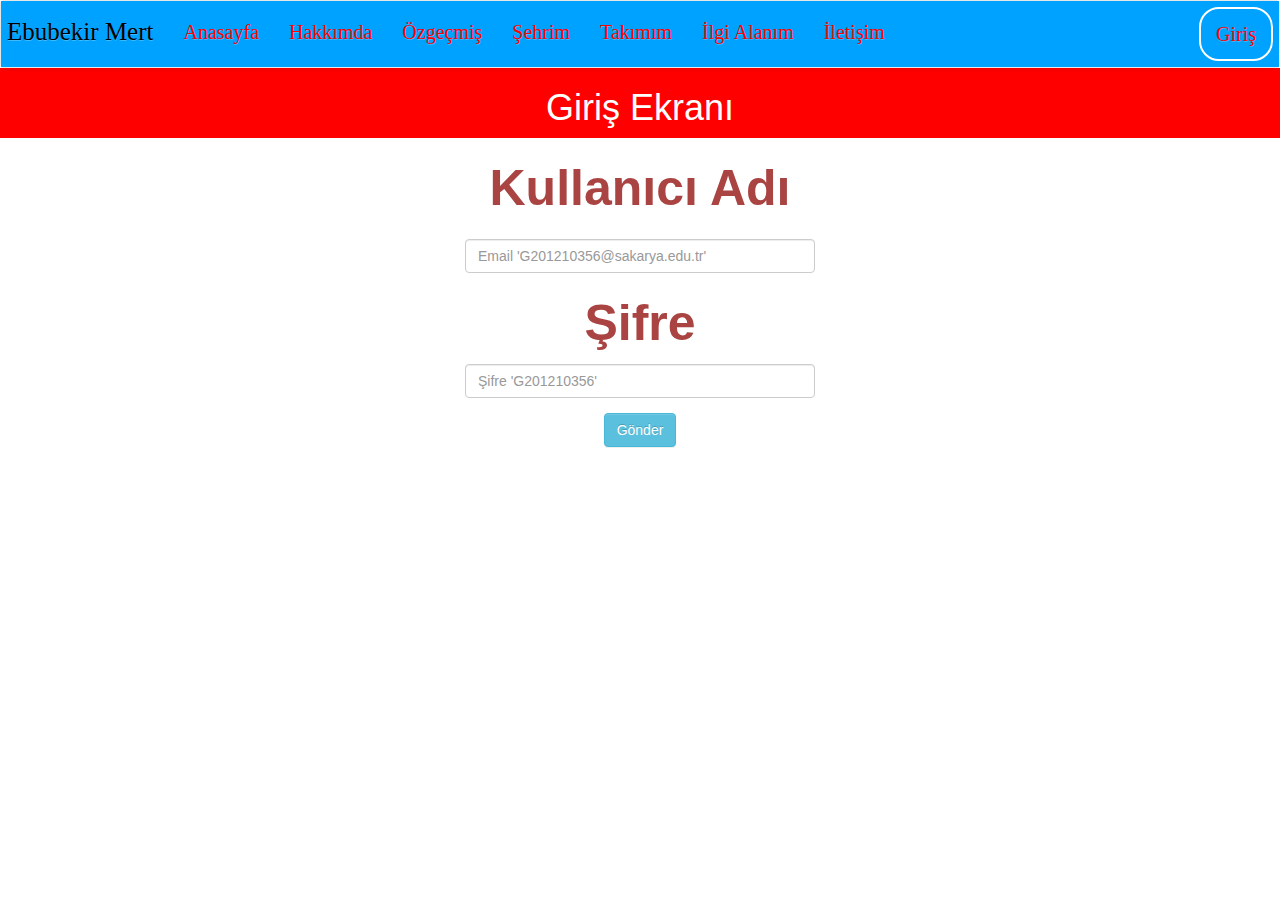
==== giris.html @ 85d92043 "Projem" ====
<!DOCTYPE html>
<html>

<head>

	<meta charset="UTF-8">
    <meta http-equiv="X-UA-Compatible" content="IE=edge">
    <meta name="viewport" content="width=device-width, initial-scale=1.0">
    <link rel="stylesheet" href="Bootstrapt1/css/bootstrap-theme.min.css">
    <link rel="stylesheet" href="Bootstrapt1/css/bootstrap.min.css">
    <link rel="stylesheet" href="css/style.css" type="text/css">
    <link rel="stylesheet" href="fontawesome-free-5.15.3-web/css/fontawesome.css">
    <link rel="stylesheet" href="fontawesome-free-5.15.3-web/css/fontawesome.min.css">
    <title>Giriş</title>
</head>
<body>
	<script src="https://code.jquery.com/jquery-2.2.4.js"
	integrity="sha256-iT6Q9iMJYuQiMWNd9lDyBUStIq/8PuOW33aOqmvFpqI=" crossorigin="anonymous"></script>
<script src="bootstrapt1/js/bootstrap.js"></script>
<nav class="navbar navbar-default syfa">
	<div class="container-fluid">
		<div class="navbar-header">
			<button type="button" class="navbar-toggle collapsed" data-toggle="collapse"
				data-target="#bs-example-navbar-collapse-1" aria-expanded="false">
				<span class="sr-only">Toggle navigation</span>
				<span class="icon-bar"></span>
				<span class="icon-bar"></span>
				<span class="icon-bar"></span>
			</button>
			<a class="navbar-brand" href="index.html">Ebubekir Mert</a>
		</div>

		<div class="collapse navbar-collapse" id="bs-example-navbar-collapse-1">
			<ul class="nav navbar-nav">
				<li><a href="index.html">Anasayfa <span class="sr-only">(current)</span></a></li>
				<li><a href="hakkımda.html">Hakkımda<span class="sr-only">(current)</span></a></li>
				<li><a href="Özgeçmiş.html">Özgeçmiş <span class="sr-only">(current)</span></a></li>
				<li><a href="Şehrim.html">Şehrim <span class="sr-only">(current)</span></a></li>
				<li><a href="Takımım.html">Takımım <span class="sr-only">(current)</span></a></li>
				<li><a href="İlgiAlanım.html">İlgi Alanım <span class="sr-only">(current)</span></a></li>
				<li><a href="İletişim.html">İletişim <span class="sr-only">(current)</span></a></li>

			</ul>
			<ul class="nav navbar-nav navbar-right">
				<li><a href="giris.html">Giriş <span class="sr-only">(current)</span></a></li>
			</ul>
		</div>
	</div>
</nav>
	<header>
		<div class=" text-center giriş">
			<div class="container">
				<div class="">
					<h1 class="display-4 font-italic Ekran">
						Giriş Ekranı
					</h1>
				</div>
			</div>
		</div>
	</header>
	
	<main>
		<div class="container forms">
			
			<form action="Login.php" method="POST" name="Form" onsubmit="return control()">
				<div class="form-group text-center text-danger" >
					<label for="email" class="EMAİL" >Kullanıcı Adı</label>
					<input type="text" name="email" class="form-control" placeholder="Email 'G201210356@sakarya.edu.tr'" >
				</div>
				<div class="form-group text-center text-danger">
					<label for="password" class="sifre">Şifre</label>
					<input type="password" name="password" class="form-control" placeholder="Şifre 'G201210356'" >
				</div>
				<button class="btn btn btn-info" type="submit">Gönder</button>
				<br><br><br>
			</form>
		</div>
	</main>
	
	<script>
		function control() {	
			var y = document.forms["Form"]["email"].value;
			if (y == "") {
				alert("kullanıcı adı boş bırakılamaz!!!");
				return false;
			}
			var x = document.forms["Form"]["password"].value;
			if (x == "") {
				alert("Şifre boş bırakılamaz!!!");
				return false;
			}
			var forMail = /^[a-zA-Z0-9._-]+@([a-zA-Z0-9.-]+.)+([.])+[a-zA-Z0-9.-]{2,4}$/;
			if (forMail.test(y) == false) {
				alert("Geçersiz Kullanıcı Adı!!!");
				return false;
			}


		}

	</script>
	<script src="https://code.jquery.com/jquery-3.3.1.min.js"></script>
	<script src="https://cdnjs.cloudflare.com/ajax/libs/popper.js/1.14.3/umd/popper.min.js"></script>
	<script src="https://stackpath.bootstrapcdn.com/bootstrap/4.1.3/js/bootstrap.min.js"></script>
	
</body>
</html>
---- css/style.css ----
/*genel*/
*{
  margin: 0px;
  padding: 0px;
}
.syfa{
  margin: 0px;
  padding: 0px;
  width: 100%;
}
.container-fluid {
  background-color: rgb(0, 162, 255);
  border-radius: 0px;
  border-color: transparent;
  padding: 6px;
  margin: 0px;
}
.navbar-default .navbar-header a{

  font-family: Georgia, 'Times New Roman', Times, serif;
  font-size: 25px;
  transition: color .2s linear;
  color: black;
}
.navbar-default .navbar-header a:hover{
  color:white;
}
.navbar-default .navbar-nav li a{
color: red;
font-family: Georgia, 'Times New Roman', Times, serif;
font-size: 20px;
}
.navbar-default .navbar-nav li a:hover{
color: white;
}
.navbar-default .navbar-right li a{
  border-style: solid;
  border-color: white;
  border-width: 2px;
  border-radius: 20px;
  color: red;
}


/*Anasayfa*/
.index{
  background-color:lime;
}
.sayfa{
  background-color: turquoise;
width: 100%;
margin: 0px;
padding: 0px;
}
.sayfa .baslik .list-group-item-heading{
  color: red;
  display: flex;
  justify-content: center;
  align-items: center;
}
.sayfa .baslik .f3{
  color: black;
  font-size: 15px;
}
.alt-bölüm{
  background-color: red;
  margin: 0px;
  padding: 0px;
}
.alt-bölüm .ögrenimim{
  width: 100%;
}
.alt-bölüm .ögrenimim ul{
  list-style-type: none;
}
.alt-bölüm .ögrenimim ul li{
  font-size: 15px;
  list-style-type: none;
  margin: 10px;
  padding: 5px;
  float: left;
  border-style: solid;
  border-color: black;
  border-radius: 20px;
  line-height: 15px;
  color: blue;
}


/*Hakkımda Sayfası*/
/*section alanı*/
.home-5-bg{
  background-color: yellow;
  display: flex;
  flex-direction: column;

}
.home-5-bg .container .hakkımda{
  background-color: red;
  align-items: center;
  display: flex;
  flex-direction: column;
  color: white;
}
.home-5-bg .container .yazı{
  font-size: 20px;
}
/*alt alan*/
.alt_alan{
  color: white;
  background-color:lightslategrey;
  display: flex;
  justify-content: center;
  align-items: center;
  flex-direction: column;
  font-family: Georgia, 'Times New Roman', Times, serif;
  font-size: 30px;
  height: 150px;
  padding: 10px;
  width: 100%;
  margin: 0px;
}
.alt_alan .alt_alan_baslik{
  font-family: Georgia, 'Times New Roman', Times, serif;
  font-size: 25px;
  color: red;
}
.alt_alan .wrapper {
  display: inline-flex;
  justify-content: center;
}
.alt_alan .wrapper i {
  padding: 10px;
  text-shadow: 0px 6px 8px rgba(0, 0, 0, 0.6);
  transition: all ease-in-out 150ms;
}
.alt_alan .wrapper a:nth-child(1) {
  color: #4867AA;

}
.alt_alan .wrapper a:nth-child(2) {
  color: #dd4b39;
}
.alt_alan .wrapper a:nth-child(3) {
  color: #1DA1F2;
}
.alt_alan .wrapper i:hover {
  margin-top: -3px;
  text-shadow: 0px 14px 10px rgba(0, 0, 0, 0.4);
}
/*Özgeçmiş*/
/*
.özgeçmiş{
  background-color: yellow;

}
.özgeçmiş #header{
  margin: 0px;
  background-color: red;
  font-family: Georgia, 'Times New Roman', Times, serif;
  font-size: 40px;
  display: flex;
  justify-content: center;
  align-items: center;
  flex-direction: column;
  height: 50px;
  padding: 10px;
  width: 100%;
}
.özgeçmiş .sekil{
  width: 50%;
  height: 800px;
  background-color:#3b5998;
  display: flex;
  align-items: center;
  flex-direction: column;
  float: left;
}
.özgeçmiş .sekil .img-fluid{
     width: 120px;
    height: auto;
    border-radius: 70px;
    border-style: solid;
    border-color: red;
    border-width: 3px;
    margin: 5px;
}
.özgeçmiş .sekil .isim{
  font-family:Georgia, 'Times New Roman', Times, serif;  
  font-size: 25px;
  color: white;
  margin:0;
  padding: 0;
  position: absolute;
  margin-top: 2px;
  position:absolute;
  margin-top: 120px;
}
.özgeçmiş .sekil .isim2{
  width: 100%;
  height: 50px;
font-family:Georgia, 'Times New Roman', Times, serif;  
font-size: 25px;
color: red;
margin:40px;
display: flex;
justify-content: center;
align-items: center;
flex-direction: column;
border-bottom: 3px solid red;
}
.özgeçmiş .kisisel table {
  list-style-type: none;
  font-size: 20px;  
}
.özgeçmiş .isim3{
  width: 100%;
  height: 50px;
font-family:Georgia, 'Times New Roman', Times, serif;  
font-size: 25px;
color: red;
margin:40px;
display: flex;
justify-content: center;
align-items: center;
flex-direction: column;
border-bottom: 3px solid red;
}
.özgeçmiş .sekil .İletisim table{
  font-size: 20px;
  overflow: hidden;
}
.özgeçmiş .yanSayfa{
  background-color: grey;
  width: 50%;
  height: 800px;
  display: flex;
  align-items: center;
  flex-direction: column;
  float: left;
}
.özgeçmiş .yanSayfa #Egitim{
    margin: 10px;
    padding: 5px;
    display: flex;
    flex-direction: column;
    align-items: center;
    width: 75%;
    border-radius: 30px;
background-color: yellow;
}
.özgeçmiş .yanSayfa .bilgiEgitim table tr{
    line-height: 30px;
    font-size: 20px;
color: white;
}
.özgeçmiş .yanSayfa .bilgiEgitim table tr th{
    color: red;
    padding: 15px;
}
.özgeçmiş .yanSayfa .yetenekİsmi{
  margin: 10px;
  padding: 5px;
  display: flex;
  flex-direction: column;
  align-items: center;
  width: 90%;
  border-radius: 20px;
background-color: yellow;
}

.özgeçmiş .yanSayfa .Yetenekler ul li{
  font-size: 15px;
  list-style-type: none;
  margin: 10px;
  padding: 5px;
  float: left;
  border-style: solid;
  border-color: black;
  border-radius: 20px;
  line-height: 15px;
  color: white;
  background-color: red;
}
.özgeçmiş .yanSayfa .Bligisayar{
  margin: 10px;
  padding: 5px;
  display: flex;
  flex-direction: column;
  align-items: center;
  width: 75%;
  border-radius: 30px;
background-color: yellow;
}
.özgeçmiş .yanSayfa .dil ul li{
  list-style-type: none;
  margin: 10px;
  padding: 7px;
  float: left;
  font-size: 20px;
  font-family: Georgia, 'Times New Roman', Times, serif;
  color: white;
  background-color:red;
  border-style: solid;
  border-color: black;
  border-radius: 20px;
  line-height: 40px;
}
*/
.Özgeçmiş .container .baslik2{
  font-size: 50px;
  text-align: center;
}
.bilgiler .img-fluid{
  width: 120px;
  height: auto;
  border-radius: 70px;
  border-style: solid;
  border-color: red;
  border-width: 3px;
  margin: 5px;
  display: flex;
  align-items: center;
  flex-direction: column;
  justify-content: center;
}
.bilgiler table thead tr th{
  font-family: Georgia, 'Times New Roman', Times, serif;
  font-size: 20px;
  color: red;
  
}
.bilgiler table tbody tr td{
  font-family: Georgia, 'Times New Roman', Times, serif;
  font-size: 16px;
  color: blue;
}
.aaa{
  background-color: aqua;
}
/*şehrim*/

.header{
  color: black;
  background-color: turquoise;
  text-align: center;
  padding-top: 0px;
  margin: 0px;
}
.sehir table {
  border-collapse: collapse;
  width: 100%;
}

.sehir th , td{

  text-align: center;
  padding: 10px;
}

.ortala{
  margin: auto;
  align-items: center;
  display: flex;
  flex-direction: column;
  justify-content: center;
}
#slider .carousel-inner img{
  width: 900px;
  height: 400px;
}
#slider .carousel-inner #yazi{
  color: darkblue;
  text-align: center;
}
.yazilar{
  padding-top: 30px;
  width: 100%;
  margin:0px;
  float: left;
}

.yazilar .img-fluid{
  float:left;
padding:3px;
width: 40%;
height: 400px;
}
.yazilar #yazi2{
  font-family: Georgia, 'Times New Roman', Times, serif;
  font-size: 20px;
  color:black;

}
tr:nth-child(even) {background-color: #f2f2f2;}
/*Mirasımız*/
.mt-3{
  width:100%;
  height: 100%;
  background-color: red;
  margin: 0px;
  padding: 0px;
}
.mt-3 .gümüş{
  font-size: 20px;
  color: black;
  display: flex;
  flex-direction: column;
  align-items: center ;
}
.mt-3 .img-fluid{
  margin: 0px;
  padding: 0px;
  width: 300px;
  float: left;
}
.mt-3 .text-justify{
  color: yellow;
font-size: 19px;
}
.resim{
  width: 100%;
  height: 100%;
  background-color: red;
}
.resim .rounded{
  float: left;
}
.resim .yazzi{
  font-size: 30px;
}
.resim .text-justify{
  font-size: 20px;
}
/*Takımımız Sayfası*/
/*
.takım {
  background-color: turquoise;
  width: 100%;
}
.takım .list-group .text-orta{
  margin:5px;
  display: flex;
  float: left;
  flex-direction: column;
  align-items: center;
  justify-content: center;
}
.takım .list-group .list-group-item-heading{
  font-family: Georgia, 'Times New Roman', Times, serif;
  font-size: 30px;
  color: red;
  text-align: center;
}
.takım .list-group .f3{
  font-size: 30px;
  color: black;
}
*/
.cimbom{
  width: 100%;
  height: 400px;
}
.hakkimda .container .gs{
  font-size: 40px;
  color: red;
}
.hakkimda .container .fas{
  font-size: 10px;
}
.hakkimda .gs_hakkinda{
  font-size: 20px;
  font-family: Georgia, 'Times New Roman', Times, serif;
}
.başarı table tbody tr ul li{
  list-style-type: none;
}
.başarı table thead tr th{
  font-size: 20px;
  color: red;
  text-align: center;
}
/*İlgi Alanım*/

/*İletişim Sayfası*/
.İletişim{
  background-color: aqua;
}
/*İlet.html*/
.balikcilar-jumbotron .container .ilet{
  background-color: red;
}
/*Login*/
/*
.Login-sayfası{
  background-color: gray;
padding: 0px;
}
.login{
  padding: 40px 0 40px 0;
  display: flex;
  align-items: center;
  justify-content: center;
  width: 500px;
  height: 400px;
  margin: auto;
  margin-top: 50px;
 background-color: black;
}
.login .form-control{
  position: relative;
  box-sizing: border-box;
}
.login form{
  background-color: black;
}
.login h1{
  font-family: Georgia, 'Times New Roman', Times, serif;
  font-size: 20px;
  color: aqua;
}
.login input{
  margin: 10px;
}
 */
 .giriş{
   background-color: red;
 }
 .giriş .Ekran{
   color: white;
 }
 .forms{
   display: flex;
   flex-direction: column;
   align-items: center;
   text-align: center;
 }
 .forms .EMAİL{
   margin: 15px;
   font-size: 50px;
 }
 .forms .sifre{
   font-size: 50px;
 }
 .forms .form-group{
   width: 350px;
 }
 .site_giris{
   background-color: red;
 }
 .site_giris .asdf{
   font-size: 30px;
 }
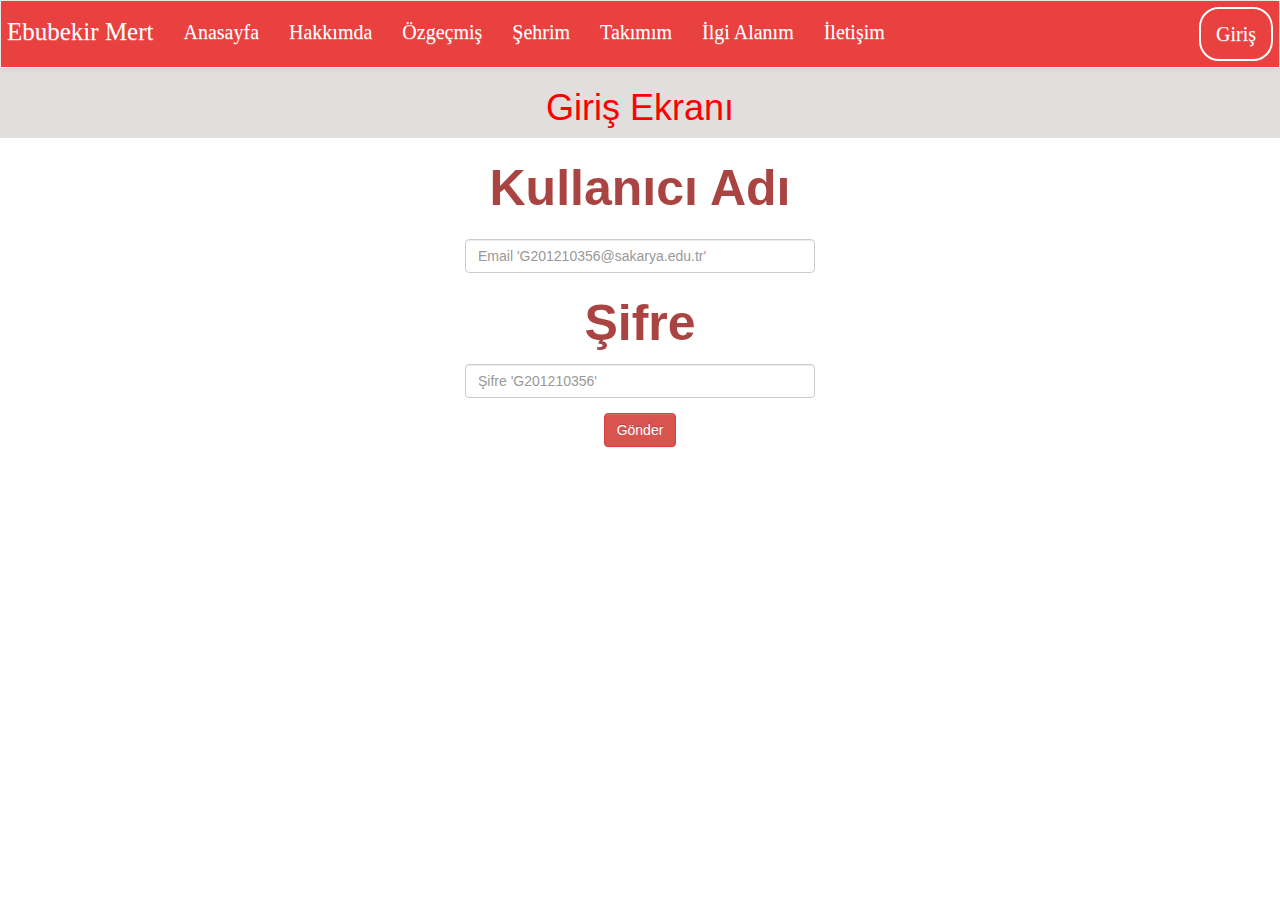
==== commit 0d69afe9: "Projem" ====
--- a/giris.html
+++ b/giris.html
@@ -1,52 +1,65 @@
-<!DOCTYPE html>
-<html>
+<html lang="tr">
 
 <head>
+    <meta charset="UTF-8">
+    <meta http-equiv="X-UA-Compatible" content="IE=edge">
 
-	<meta charset="UTF-8">
-    <meta http-equiv="X-UA-Compatible" content="IE=edge">
+    	<!-- Responsive -->
     <meta name="viewport" content="width=device-width, initial-scale=1.0">
+
+    	<!-- Bootstrap CSS -->
     <link rel="stylesheet" href="Bootstrapt1/css/bootstrap-theme.min.css">
     <link rel="stylesheet" href="Bootstrapt1/css/bootstrap.min.css">
+
+    	<!-- Css -->
     <link rel="stylesheet" href="css/style.css" type="text/css">
+
+    	<!-- Font Awesome -->
     <link rel="stylesheet" href="fontawesome-free-5.15.3-web/css/fontawesome.css">
     <link rel="stylesheet" href="fontawesome-free-5.15.3-web/css/fontawesome.min.css">
-    <title>Giriş</title>
+
+	<!--Javascript-->
+	<script src="js/harici.js"></script>
+    <title>Anasayfa</title>
 </head>
+
 <body>
-	<script src="https://code.jquery.com/jquery-2.2.4.js"
-	integrity="sha256-iT6Q9iMJYuQiMWNd9lDyBUStIq/8PuOW33aOqmvFpqI=" crossorigin="anonymous"></script>
-<script src="bootstrapt1/js/bootstrap.js"></script>
-<nav class="navbar navbar-default syfa">
-	<div class="container-fluid">
-		<div class="navbar-header">
-			<button type="button" class="navbar-toggle collapsed" data-toggle="collapse"
-				data-target="#bs-example-navbar-collapse-1" aria-expanded="false">
-				<span class="sr-only">Toggle navigation</span>
-				<span class="icon-bar"></span>
-				<span class="icon-bar"></span>
-				<span class="icon-bar"></span>
-			</button>
-			<a class="navbar-brand" href="index.html">Ebubekir Mert</a>
-		</div>
+    <!-- Javascript -->
+    <script src="https://code.jquery.com/jquery-2.2.4.js"
+        integrity="sha256-iT6Q9iMJYuQiMWNd9lDyBUStIq/8PuOW33aOqmvFpqI=" crossorigin="anonymous"></script>
+    <script src="bootstrapt1/js/bootstrap.js"></script>
 
-		<div class="collapse navbar-collapse" id="bs-example-navbar-collapse-1">
-			<ul class="nav navbar-nav">
-				<li><a href="index.html">Anasayfa <span class="sr-only">(current)</span></a></li>
-				<li><a href="hakkımda.html">Hakkımda<span class="sr-only">(current)</span></a></li>
-				<li><a href="Özgeçmiş.html">Özgeçmiş <span class="sr-only">(current)</span></a></li>
-				<li><a href="Şehrim.html">Şehrim <span class="sr-only">(current)</span></a></li>
-				<li><a href="Takımım.html">Takımım <span class="sr-only">(current)</span></a></li>
-				<li><a href="İlgiAlanım.html">İlgi Alanım <span class="sr-only">(current)</span></a></li>
-				<li><a href="İletişim.html">İletişim <span class="sr-only">(current)</span></a></li>
+    <!-- Mobil Uyumluluk için nav etiketleri kullanıldı -->
+    <nav class="navbar navbar-default syfa">
+        <div class="container-fluid">  <!-- Menü elemanları buranın içinde olacak-->
+            <div class="navbar-header">
+                <button type="button" class="navbar-toggle collapsed" data-toggle="collapse"
+                    data-target="#bs-example-navbar-collapse-1" aria-expanded="false">
+                    <span class="sr-only">Toggle navigation</span> <!-- Mobil uyumlu olması için buton-->
+                    <span class="icon-bar"></span>
+                    <span class="icon-bar"></span>
+                    <span class="icon-bar"></span>
+                </button>
+                <a class="navbar-brand" href="index.html">Ebubekir Mert</a>
+            </div>
 
-			</ul>
-			<ul class="nav navbar-nav navbar-right">
-				<li><a href="giris.html">Giriş <span class="sr-only">(current)</span></a></li>
-			</ul>
-		</div>
-	</div>
-</nav>
+            <div class="collapse navbar-collapse" id="bs-example-navbar-collapse-1">
+                <ul class="nav navbar-nav">
+                    <li><a href="index.html">Anasayfa </a></li>
+                    <li><a href="hakkımda.html">Hakkımda</a></li>
+                    <li><a href="Özgeçmiş.html">Özgeçmiş</a></li>
+                    <li><a href="Şehrim.html">Şehrim</a></li>
+                    <li><a href="Takımım.html">Takımım</a></li>
+                    <li><a href="İlgiAlanım.html">İlgi Alanım</a></li>
+                    <li><a href="İletişim.html">İletişim</a></li>
+
+                </ul>
+                <ul class="nav navbar-nav navbar-right">
+                    <li><a href="giris.html">Giriş</a></li>
+                </ul>
+            </div>
+        </div>
+    </nav>
 	<header>
 		<div class=" text-center giriş">
 			<div class="container">
@@ -61,7 +74,7 @@
 	
 	<main>
 		<div class="container forms">
-			
+			<!--Form elemanları kullanarak kullanıcı adı ve şifre için ayrı kutular açtım ve gönder butonu oluşturdum-->
 			<form action="Login.php" method="POST" name="Form" onsubmit="return control()">
 				<div class="form-group text-center text-danger" >
 					<label for="email" class="EMAİL" >Kullanıcı Adı</label>
@@ -71,34 +84,12 @@
 					<label for="password" class="sifre">Şifre</label>
 					<input type="password" name="password" class="form-control" placeholder="Şifre 'G201210356'" >
 				</div>
-				<button class="btn btn btn-info" type="submit">Gönder</button>
+				<button class="btn btn btn-danger" type="submit">Gönder</button>
 				<br><br><br>
 			</form>
 		</div>
 	</main>
 	
-	<script>
-		function control() {	
-			var y = document.forms["Form"]["email"].value;
-			if (y == "") {
-				alert("kullanıcı adı boş bırakılamaz!!!");
-				return false;
-			}
-			var x = document.forms["Form"]["password"].value;
-			if (x == "") {
-				alert("Şifre boş bırakılamaz!!!");
-				return false;
-			}
-			var forMail = /^[a-zA-Z0-9._-]+@([a-zA-Z0-9.-]+.)+([.])+[a-zA-Z0-9.-]{2,4}$/;
-			if (forMail.test(y) == false) {
-				alert("Geçersiz Kullanıcı Adı!!!");
-				return false;
-			}
-
-
-		}
-
-	</script>
 	<script src="https://code.jquery.com/jquery-3.3.1.min.js"></script>
 	<script src="https://cdnjs.cloudflare.com/ajax/libs/popper.js/1.14.3/umd/popper.min.js"></script>
 	<script src="https://stackpath.bootstrapcdn.com/bootstrap/4.1.3/js/bootstrap.min.js"></script>
--- a/css/style.css
+++ b/css/style.css
@@ -9,7 +9,7 @@
   width: 100%;
 }
 .container-fluid {
-  background-color: rgb(0, 162, 255);
+  background-color:rgb(233, 64, 64);
   border-radius: 0px;
   border-color: transparent;
   padding: 6px;
@@ -20,34 +20,34 @@
   font-family: Georgia, 'Times New Roman', Times, serif;
   font-size: 25px;
   transition: color .2s linear;
-  color: black;
+  color: white;
 }
 .navbar-default .navbar-header a:hover{
-  color:white;
+  color:black;
 }
 .navbar-default .navbar-nav li a{
-color: red;
+color: white;
 font-family: Georgia, 'Times New Roman', Times, serif;
 font-size: 20px;
 }
 .navbar-default .navbar-nav li a:hover{
-color: white;
+color: black;
 }
 .navbar-default .navbar-right li a{
   border-style: solid;
   border-color: white;
   border-width: 2px;
   border-radius: 20px;
-  color: red;
+  color: white;
 }
 
 
 /*Anasayfa*/
 .index{
-  background-color:lime;
+  background-color:rgb(226, 222, 222);
 }
 .sayfa{
-  background-color: turquoise;
+  background-color:slategrey;
 width: 100%;
 margin: 0px;
 padding: 0px;
@@ -63,9 +63,16 @@
   font-size: 15px;
 }
 .alt-bölüm{
-  background-color: red;
-  margin: 0px;
-  padding: 0px;
+  background-color: rgb(226, 222, 222);
+  margin: 0px;
+  padding: 0px;
+}
+.alt-bölüm .baba ul li{
+  background-color: slategrey;
+  color: white;
+}
+.alt-bölüm .alt_baslik{
+  color: red;
 }
 .alt-bölüm .ögrenimim{
   width: 100%;
@@ -90,25 +97,26 @@
 /*Hakkımda Sayfası*/
 /*section alanı*/
 .home-5-bg{
-  background-color: yellow;
+  background-color: rgb(226, 222, 222);
   display: flex;
   flex-direction: column;
 
 }
 .home-5-bg .container .hakkımda{
-  background-color: red;
-  align-items: center;
-  display: flex;
-  flex-direction: column;
-  color: white;
+  
+  align-items: center;
+  display: flex;
+  flex-direction: column;
+  color:red;
 }
 .home-5-bg .container .yazı{
   font-size: 20px;
+  color: black;
 }
 /*alt alan*/
 .alt_alan{
   color: white;
-  background-color:lightslategrey;
+  background-color:rgb(233, 64, 64);
   display: flex;
   justify-content: center;
   align-items: center;
@@ -122,8 +130,8 @@
 }
 .alt_alan .alt_alan_baslik{
   font-family: Georgia, 'Times New Roman', Times, serif;
-  font-size: 25px;
-  color: red;
+  font-size: 30px;
+  color: white;
 }
 .alt_alan .wrapper {
   display: inline-flex;
@@ -135,181 +143,24 @@
   transition: all ease-in-out 150ms;
 }
 .alt_alan .wrapper a:nth-child(1) {
-  color: #4867AA;
+  color: #3f729b;
 
 }
 .alt_alan .wrapper a:nth-child(2) {
-  color: #dd4b39;
+  color: #3f729b;
 }
 .alt_alan .wrapper a:nth-child(3) {
-  color: #1DA1F2;
+  color: #3f729b;
 }
 .alt_alan .wrapper i:hover {
   margin-top: -3px;
   text-shadow: 0px 14px 10px rgba(0, 0, 0, 0.4);
 }
 /*Özgeçmiş*/
-/*
-.özgeçmiş{
-  background-color: yellow;
-
-}
-.özgeçmiş #header{
-  margin: 0px;
-  background-color: red;
-  font-family: Georgia, 'Times New Roman', Times, serif;
-  font-size: 40px;
-  display: flex;
-  justify-content: center;
-  align-items: center;
-  flex-direction: column;
-  height: 50px;
-  padding: 10px;
-  width: 100%;
-}
-.özgeçmiş .sekil{
-  width: 50%;
-  height: 800px;
-  background-color:#3b5998;
-  display: flex;
-  align-items: center;
-  flex-direction: column;
-  float: left;
-}
-.özgeçmiş .sekil .img-fluid{
-     width: 120px;
-    height: auto;
-    border-radius: 70px;
-    border-style: solid;
-    border-color: red;
-    border-width: 3px;
-    margin: 5px;
-}
-.özgeçmiş .sekil .isim{
-  font-family:Georgia, 'Times New Roman', Times, serif;  
-  font-size: 25px;
-  color: white;
-  margin:0;
-  padding: 0;
-  position: absolute;
-  margin-top: 2px;
-  position:absolute;
-  margin-top: 120px;
-}
-.özgeçmiş .sekil .isim2{
-  width: 100%;
-  height: 50px;
-font-family:Georgia, 'Times New Roman', Times, serif;  
-font-size: 25px;
-color: red;
-margin:40px;
-display: flex;
-justify-content: center;
-align-items: center;
-flex-direction: column;
-border-bottom: 3px solid red;
-}
-.özgeçmiş .kisisel table {
-  list-style-type: none;
-  font-size: 20px;  
-}
-.özgeçmiş .isim3{
-  width: 100%;
-  height: 50px;
-font-family:Georgia, 'Times New Roman', Times, serif;  
-font-size: 25px;
-color: red;
-margin:40px;
-display: flex;
-justify-content: center;
-align-items: center;
-flex-direction: column;
-border-bottom: 3px solid red;
-}
-.özgeçmiş .sekil .İletisim table{
-  font-size: 20px;
-  overflow: hidden;
-}
-.özgeçmiş .yanSayfa{
-  background-color: grey;
-  width: 50%;
-  height: 800px;
-  display: flex;
-  align-items: center;
-  flex-direction: column;
-  float: left;
-}
-.özgeçmiş .yanSayfa #Egitim{
-    margin: 10px;
-    padding: 5px;
-    display: flex;
-    flex-direction: column;
-    align-items: center;
-    width: 75%;
-    border-radius: 30px;
-background-color: yellow;
-}
-.özgeçmiş .yanSayfa .bilgiEgitim table tr{
-    line-height: 30px;
-    font-size: 20px;
-color: white;
-}
-.özgeçmiş .yanSayfa .bilgiEgitim table tr th{
-    color: red;
-    padding: 15px;
-}
-.özgeçmiş .yanSayfa .yetenekİsmi{
-  margin: 10px;
-  padding: 5px;
-  display: flex;
-  flex-direction: column;
-  align-items: center;
-  width: 90%;
-  border-radius: 20px;
-background-color: yellow;
-}
-
-.özgeçmiş .yanSayfa .Yetenekler ul li{
-  font-size: 15px;
-  list-style-type: none;
-  margin: 10px;
-  padding: 5px;
-  float: left;
-  border-style: solid;
-  border-color: black;
-  border-radius: 20px;
-  line-height: 15px;
-  color: white;
-  background-color: red;
-}
-.özgeçmiş .yanSayfa .Bligisayar{
-  margin: 10px;
-  padding: 5px;
-  display: flex;
-  flex-direction: column;
-  align-items: center;
-  width: 75%;
-  border-radius: 30px;
-background-color: yellow;
-}
-.özgeçmiş .yanSayfa .dil ul li{
-  list-style-type: none;
-  margin: 10px;
-  padding: 7px;
-  float: left;
-  font-size: 20px;
-  font-family: Georgia, 'Times New Roman', Times, serif;
-  color: white;
-  background-color:red;
-  border-style: solid;
-  border-color: black;
-  border-radius: 20px;
-  line-height: 40px;
-}
-*/
 .Özgeçmiş .container .baslik2{
   font-size: 50px;
   text-align: center;
+  color: red;
 }
 .bilgiler .img-fluid{
   width: 120px;
@@ -333,16 +184,18 @@
 .bilgiler table tbody tr td{
   font-family: Georgia, 'Times New Roman', Times, serif;
   font-size: 16px;
-  color: blue;
+  color: black;
 }
 .aaa{
-  background-color: aqua;
-}
-/*şehrim*/
+  background-color: rgb(226, 222, 222);
+  color: red;
+  font-size: 25px;
+}
+/*Şehrim*/
 
 .header{
-  color: black;
-  background-color: turquoise;
+  color: red;
+  background-color: rgb(226, 222, 222);
   text-align: center;
   padding-top: 0px;
   margin: 0px;
@@ -370,30 +223,29 @@
   height: 400px;
 }
 #slider .carousel-inner #yazi{
-  color: darkblue;
-  text-align: center;
-}
-.yazilar{
-  padding-top: 30px;
-  width: 100%;
-  margin:0px;
-  float: left;
-}
+  color: red;
+  text-align: center;
+}
+
 
 .yazilar .img-fluid{
-  float:left;
-padding:3px;
-width: 40%;
+  display: flex;
+  flex-direction: column;
+  justify-content: center;
+padding:0px;
+width: 100%;
 height: 400px;
 }
 .yazilar #yazi2{
   font-family: Georgia, 'Times New Roman', Times, serif;
-  font-size: 20px;
+  font-size: 19px;
   color:black;
+  margin: 10px;
+  padding: 10px;
 
 }
 tr:nth-child(even) {background-color: #f2f2f2;}
-/*Mirasımız*/
+/*Takımım*/
 .mt-3{
   width:100%;
   height: 100%;
@@ -432,31 +284,7 @@
 .resim .text-justify{
   font-size: 20px;
 }
-/*Takımımız Sayfası*/
-/*
-.takım {
-  background-color: turquoise;
-  width: 100%;
-}
-.takım .list-group .text-orta{
-  margin:5px;
-  display: flex;
-  float: left;
-  flex-direction: column;
-  align-items: center;
-  justify-content: center;
-}
-.takım .list-group .list-group-item-heading{
-  font-family: Georgia, 'Times New Roman', Times, serif;
-  font-size: 30px;
-  color: red;
-  text-align: center;
-}
-.takım .list-group .f3{
-  font-size: 30px;
-  color: black;
-}
-*/
+
 .cimbom{
   width: 100%;
   height: 400px;
@@ -484,50 +312,19 @@
 
 /*İletişim Sayfası*/
 .İletişim{
-  background-color: aqua;
+  background-color: rgb(226, 222, 222);
 }
 /*İlet.html*/
 .balikcilar-jumbotron .container .ilet{
   background-color: red;
 }
-/*Login*/
-/*
-.Login-sayfası{
-  background-color: gray;
-padding: 0px;
-}
-.login{
-  padding: 40px 0 40px 0;
-  display: flex;
-  align-items: center;
-  justify-content: center;
-  width: 500px;
-  height: 400px;
-  margin: auto;
-  margin-top: 50px;
- background-color: black;
-}
-.login .form-control{
-  position: relative;
-  box-sizing: border-box;
-}
-.login form{
-  background-color: black;
-}
-.login h1{
-  font-family: Georgia, 'Times New Roman', Times, serif;
-  font-size: 20px;
-  color: aqua;
-}
-.login input{
-  margin: 10px;
-}
- */
+
+/*Login sayfası*/
  .giriş{
-   background-color: red;
+   background-color: rgb(226, 222, 222);
  }
  .giriş .Ekran{
-   color: white;
+   color: red;
  }
  .forms{
    display: flex;
@@ -546,7 +343,7 @@
    width: 350px;
  }
  .site_giris{
-   background-color: red;
+   background-color: rgb(226, 222, 222);
  }
  .site_giris .asdf{
    font-size: 30px;
